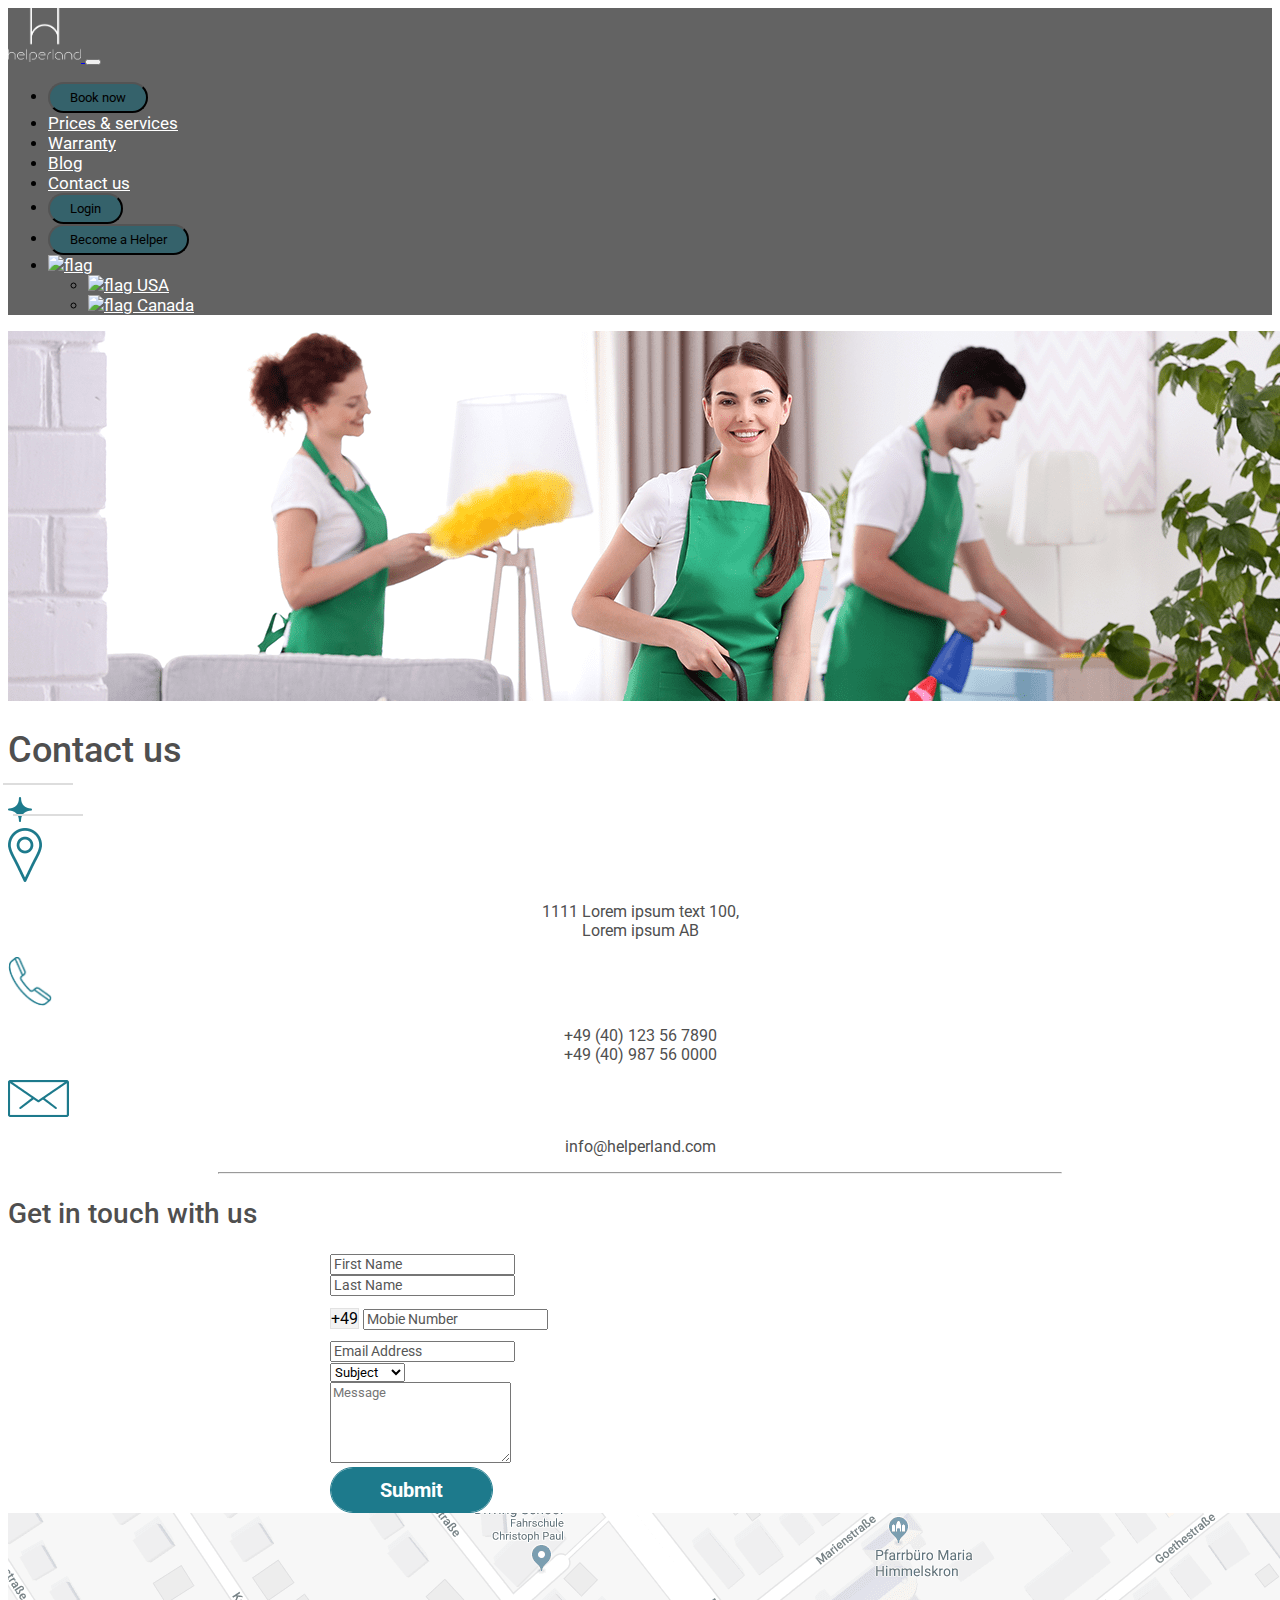
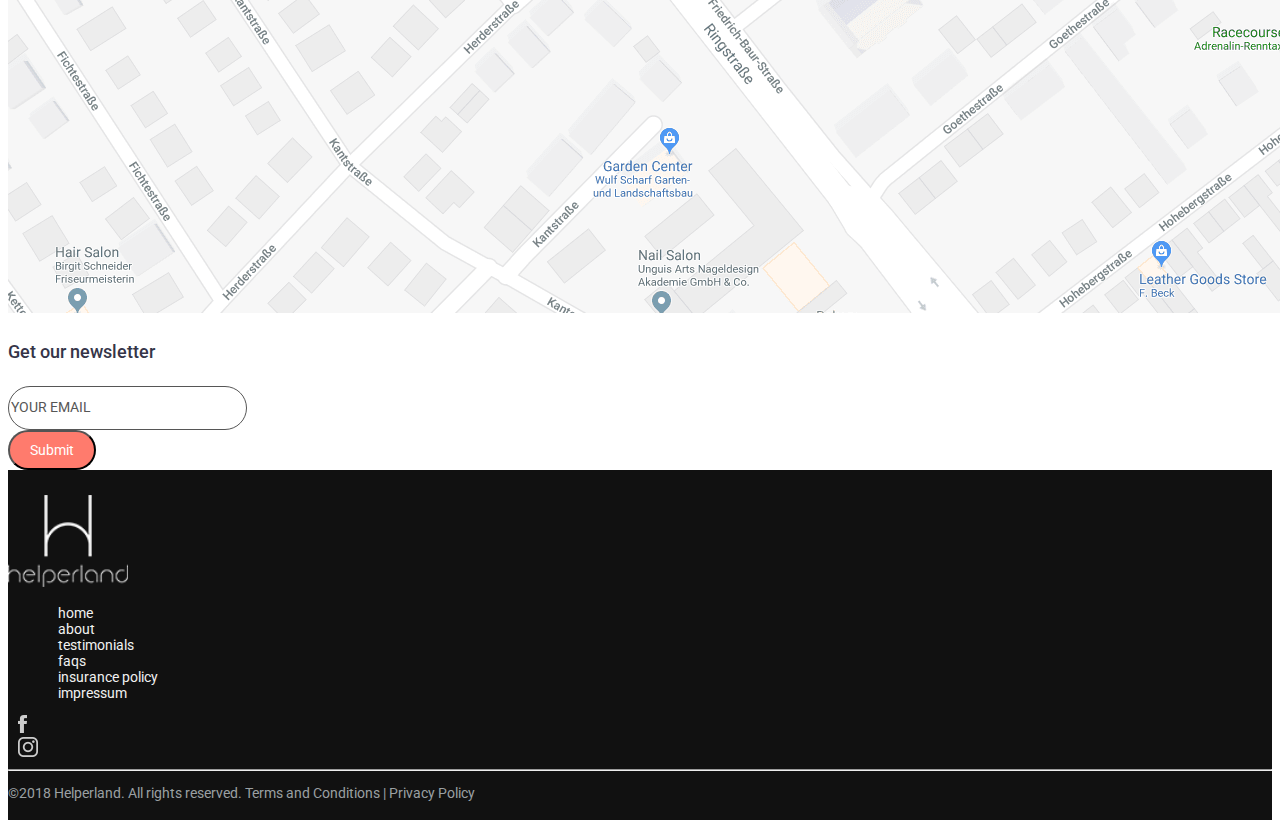
==== contact.html @ 33e20306 "add contact" ====
<!DOCTYPE html>
<html lang="en">

<head>
    <meta charset="UTF-8">
    <meta http-equiv="X-UA-Compatible" content="IE=edge">
    <meta name="viewport" content="width=device-width, initial-scale=1.0">
    <title>Contact</title>
    <!-- stylesheet -->
    <link rel="stylesheet" href="CSS/style.css">

    <link rel="stylesheet" href="https://cdnjs.cloudflare.com/ajax/libs/intl-tel-input/17.0.8/css/intlTelInput.css">
    <!-- bootstrap 5 css -->
    <link href="https://cdn.jsdelivr.net/npm/bootstrap@5.0.2/dist/css/bootstrap.min.css" rel="stylesheet" integrity="sha384-EVSTQN3/azprG1Anm3QDgpJLIm9Nao0Yz1ztcQTwFspd3yD65VohhpuuCOmLASjC" crossorigin="anonymous">

    <script src="https://cdn.jsdelivr.net/npm/bootstrap@5.0.2/dist/js/bootstrap.bundle.min.js" integrity="sha384-MrcW6ZMFYlzcLA8Nl+NtUVF0sA7MsXsP1UyJoMp4YLEuNSfAP+JcXn/tWtIaxVXM" crossorigin="anonymous"></script>

    <script src="https://ajax.googleapis.com/ajax/libs/jquery/3.5.1/jquery.min.js"></script>
    <!-- jquery 3.6.0 -->

    <script src="https://code.jquery.com/jquery-3.6.0.min.js" integrity="sha256-/xUj+3OJU5yExlq6GSYGSHk7tPXikynS7ogEvDej/m4=" crossorigin="anonymous"></script>

    <!-- intel tel -->

    <script src="JS/script.js"></script>

</head>

<body>
    <nav class="navbar navbar-dark navbar-expand-lg smlNav" id="nav">
        <div class="container-fluid">
            <a class="navbar-brand me-auto" href="#">
                <img class="faqNavLogo" id="navlogo" src="images/logo-large.png" alt="">
            </a>
            <button class="navbar-toggler" type="button" data-bs-toggle="collapse" data-bs-target="#navbarNavDropdown" aria-controls="navbarNavDropdown" aria-expanded="false" aria-label="Toggle navigation">
                    <span class=" navbar-toggler-icon"></span>
                </button>
            <div class="collapse navbar-collapse" id="navbarNavDropdown">
                <ul class="navbar-nav d-flex align-items-lg-center justify-content-lg-end justify-content-sm-start" id="nav-right">
                    <li class="nav-item">
                        <a class="nav-link" aria-current="page" href="#">
                            <button type="button" class="navbar-button btn btn-outline-light">Book now</button>
                        </a>
                    </li>
                    <li class="nav-item">
                        <a class="nav-link" aria-current="page" href="#">Prices & services</a>
                    </li>
                    <li class="nav-item">
                        <a class="nav-link" href="#">Warranty</a>
                    </li>
                    <li class="nav-item">
                        <a class="nav-link" href="#">Blog</a>
                    </li>
                    <li class="nav-item">
                        <a class="nav-link" href="#">Contact us</a>
                    </li>
                    <li class="nav-item">
                        <a class="nav-link" aria-current="page" href="#">
                            <button type="button" class="navbar-button btn btn-outline-light">Login</button>
                        </a>
                    </li>
                    <li class="nav-item">
                        <a class="nav-link" aria-current="page" href="#">
                            <button type="button" class="navbar-button btn btn-outline-light">Become a Helper</button>
                        </a>
                    </li>
                    <li class="nav-item dropdown">
                        <a class="nav-link dropdown-toggle" href="#" id="navbarDropdown" role="button" data-bs-toggle="dropdown" aria-expanded="false">
                            <img class="flag" src="https://cdn-icons-png.flaticon.com/128/206/206626.png" alt="flag">
                        </a>
                        <ul class="dropdown-menu dropdown-menu-end bg-dark text-light" aria-labelledby="defaultDropdown">
                            <li>
                                <a class="dropdown-item" data-img="https://cdn-icons-png.flaticon.com/128/206/206626.png" href="#"><img src="https://cdn-icons-png.flaticon.com/128/206/206626.png" alt="flag"> USA</a>
                            </li>
                            <li>
                                <a class="dropdown-item" data-img="https://cdn-icons-png.flaticon.com/128/555/555417.png" href="#"><img src="https://cdn-icons-png.flaticon.com/128/555/555417.png" alt="flag"> Canada</a>
                            </li>

                        </ul>
                    </li>
                    </li>
                </ul>
            </div>
        </div>
    </nav>

    <img class="w-100" src="./images/group-16_2.png">

    <h1 class="text-center pt-4 pb-2 pageTitle">Contact us</h1>

    <div class="d-flex justify-content-center star-design">
        <img src="./images/forma-1-copy-5.png" width="24" height="25" alt="">
    </div>

    <div class="container py-5">
        <div class="row w-100">
            <div class="col-sm col-md-12 col-lg-4 d-flex flex-column align-items-center">
                <img src="./images/forma-1_2.png" width="34" height="54">
                <p class="py-3 contactUsPara">1111 Lorem ipsum text 100,<br> Lorem ipsum AB</p>

            </div>
            <div class="col-sm col-md-12 col-lg-4 d-flex flex-column align-items-center">
                <img src="./images/phone-call.png" width="44" height="50" alt="">
                <p class="py-3 contactUsPara">+49 (40) 123 56 7890<br>+49 (40) 987 56 0000</p>

            </div>
            <div class="col-sm col-md-12 col-lg-4 d-flex flex-column align-items-center">
                <img src="./images/vector-smart-object.png" width="61" height="37" alt="">
                <p class="py-4 contactUsPara">info@helperland.com</p>
            </div>
        </div>
    </div>

    <hr class="hrLine">

    <section class="mt-5 text-center">
        <h2 class="pt-4 pb-2 contactHeading">Get in touch with us</h2>

        <form class="contact-form">
            <div class="row mb-3">
                <div class="col-sm-6">
                    <div class="form-group untouch">
                        <input class="form-control" maxlength="25" name="FirstName" type="text" placeholder="First Name">
                    </div>
                </div>
                <div class="col-sm-6">
                    <div class="form-group">
                        <input class="form-control" maxlength="25" name="LastName" type="text" placeholder="Last Name">
                    </div>
                </div>
            </div>
            <div class="row mb-3">
                <div class="col-sm-6">
                    <div class="form-group">
                        <div class="input-group untouch">
                            <span class="country-code">+49</span>
                            <input class="form-control" name="no" maxlength="20" type="text" placeholder="Mobie Number">
                        </div>
                    </div>
                </div>

                <div class="col-sm-6">
                    <div class="form-group">
                        <input class="form-control" name="Email" maxlength="100" type="text" placeholder="Email Address">
                    </div>
                </div>
            </div>
            <div class="row mb-3">
                <div class="col-sm-12">
                    <div class="form-group">
                        <select class="form-control" name="sub-type">
                    <option value="1">
                      Subject</option><option value="2">
                      Subject 2</option>
                  </select>
                    </div>
                </div>
            </div>
            <div class="row mb-4">
                <div class="col-sm-12">
                    <div class="form-group">
                        <textarea class="form-control" formcontrolname="Message" rows="5" placeholder="Message"></textarea>
                    </div>
                </div>
            </div>

            <div class="col-sm-12 text-center">
                <button class="btn-submit btn-lg" data-dismiss="msg" type="submit" disabled="">Submit</button>
            </div>

        </form>
    </section>

    <section class="mt-5">
        <div class="row banner">
            <img src="./images/group-16.png" alt="" srcset="">
        </div>

    </section>

    <div class="pb-5">
        <h4 id="newsletter" class="text-center pt-5 pb-2 text-uppercase">Get our newsletter</h4>
        <form class="form-inline">
            <div class="form-group d-flex justify-content-center" id="newsletterEmail">
                <div style="margin-right: 10px">
                    <input type="email" class="form-control" id="inputEmail" placeholder="YOUR EMAIL">
                </div>
                <div>
                    <button id="emailSubmitButton" class="btn" type="submit">Submit</button>
                </div>
            </div>
        </form>
    </div>

    <footer id="homepage-footer">
        <div class="d-flex flex-column flex-md-row justify-content-around align-items-center">
            <img src="./images/footer-logo.png" alt="" width="120" height="92">
            <ul class="d-flex text-uppercase" id="footer-list">
                <li>home</li>
                <li>about</li>
                <li>testimonials</li>
                <li>faqs</li>
                <li>insurance policy</li>
                <li>impressum</li>
            </ul>
            <div class="px-4 d-flex" id="footerSocialMediaSymbol">
                <div>
                    <img src="./images/ic-facebook.png" width="9" height="18" alt="">
                </div>
                <div>
                    <img src="./images/ic-instagram.png" width="20" height="20" alt="">
                </div>
            </div>

        </div>
        <hr class="mx-5" style="background-color: white;">
        <p class="text-center" style="font-size: 14px; color: #9BA0A3">©2018 Helperland. All rights reserved. Terms and Conditions | Privacy Policy</p>
    </footer>

</body>

</html>
---- CSS/style.css ----
@import url("https://fonts.googleapis.com/css2?family=Roboto:wght@400;500;700&display=swap");
* {
    font-family: "Roboto", sans-serif;
}

#site-header {
    background-image: url("../images/Landing-Page-background-image.png");
    height: 930px;
    width: 100%;
    padding: 10px;
}


/* for dropdown flag */

.flag {
    width: 30px;
}

.btn-group {
    margin: 30px;
    color: #000000;
}

.btn img {
    width: 30px;
}

.dropdown-menu img {
    width: 30px
}

.navbar-nav li a {
    color: #ffffff;
    font-size: 17px;
}

.navbar-nav li a:hover {
    color: #ffffff;
}

.navbar-button {
    background-color: rgba(41, 98, 109, 0.8) !important;
}

.navbar-button:hover {
    color: white !important;
    background-color: rgba(41, 98, 109, 1) !important;
}

.navbar-nav li a>button {
    border-radius: 20px;
    padding: 0 8px;
    padding: 6px 20px;
}

#nav-right {
    /* padding-left: 500px; */
    width: 100%;
}

.dropdown-item:hover {
    background-color: #353548 !important;
}


/* banner-list-heading */

.banner_list_heading {
    font-size: 50px;
}

#banner-list {
    margin-top: 318px;
    margin-left: 55px;
    color: #ffffff;
}


/* book cleaner button */

#book_cleaner_button {
    border: 1px solid #FFFFFF;
    border-radius: 27px;
    font-size: 18px;
    background-color: rgba(0, 96, 114, 0.6);
    opacity: 0.8;
}

#book-cleaner-button:hover {
    background-color: rgba(0, 96, 114, 1);
    color: #ffffff !important;
}

#process_steps {
    margin-top: 120px;
    flex-wrap: wrap;
    color: #ffffff;
}

#sectionTwo {
    margin-bottom: 200px;
}

#sectionTwoHeading {
    font-size: 40px;
    font-family: "Roboto", sans-serif;
    color: #4f4f4f;
    font-weight: bold;
}

.sectionTwoSubHeading {
    font-size: 30px;
    font-family: "Roboto", sans-serif;
    font-weight: bold;
    color: #565656;
    height: 120px;
}

.sectionTwoText {
    font-family: "Roboto", sans-serif;
    color: #565656;
    font-size: 17px;
}

.cardStyle {
    width: 320px;
    border: 0px !important;
}

.cardBodyStyle {
    padding: 0px !important;
}

#sectionourBlog {
    background-image: url("../images/blog-left-bg.png"), url("../images/blog-right-bg.png");
    background-position: left, right;
    background-repeat: no-repeat;
    background-attachment: scroll;
    background-size: contain;
    padding: 50px 0;
}

#sectionThreeHeading {
    color: #4f4f4f;
    font-size: 30px;
    font-family: "Roboto", sans-serif;
    font-weight: bold;
}

#sectionThreeText {
    color: #4f4f4f;
    font-size: 18px;
}

#sectionThreeImg img {
    width: 404px;
    height: 336px;
}

#BlogHeading {
    font-size: 40px;
    font-family: "Roboto", sans-serif;
    font-weight: bold;
    color: #4f4f4f;
}

.blogCardStyle {
    box-shadow: 0 0 30px #e4ebf0;
    border: none !important;
}

.blogTitle {
    font-size: 20px;
    font-weight: bold;
    font-family: "Roboto", sans-serif;
    color: #3d4046;
}

.blogDate {
    font-size: 13px;
    font-family: "Roboto", sans-serif;
    color: #a3a3a3;
}

.blogText {
    color: #565656;
    font-size: 16px;
    font-family: "Roboto", sans-serif;
}

.readPost {
    font-size: 18px;
    color: #4f4f4f;
    font-family: "Roboto", sans-serif;
    text-decoration: none;
}

.readPost:hover {
    color: #4f4f4f;
}

#Customer {
    background-color: #F4F5F8;
}

.customerTitle {
    font-size: 40px;
    font-weight: bold;
    font-family: "Roboto", sans-serif;
    color: #4f4f4f;
}

.customerName {
    font-size: 19.92px;
    color: #4f4f4f;
    font-family: "Roboto", sans-serif;
    font-weight: bold;
}

.customerCity {
    font-size: 13.95px;
    color: #8e8e8e;
    font-family: "Roboto", sans-serif;
}

.customerCardBody {
    padding-left: 40px !important;
    padding-top: 40px !important;
    padding-bottom: 30px !important;
    padding-right: 20px !important;
}

.msgImage {
    position: absolute;
    right: 20px;
    top: 20px;
}

.customerCard {
    background-color: #e4ebf0;
    border-left: 4px solid #006072 !important;
    border-right: none !important;
    border-top: none !important;
    border-bottom: none !important;
    position: relative;
}

.customerText {
    font-size: 16px;
    color: #565656;
    font-family: "Roboto", sans-serif;
}

.gotoTop {
    position: fixed;
    bottom: 50px;
    background-color: #525252;
    padding: 10px 14px 14px;
    border-radius: 50%;
    width: 48px;
    height: 48px;
}

#newsletter {
    font-family: "Roboto", sans-serif;
    font-size: 18px;
    color: #353548;
    font-weight: 500;
}

#emailSubmitButton {
    background-color: #ff7b6d;
    color: #ffffff;
    font-size: 14px;
    font-family: "Roboto", sans-serif;
    border-radius: 50px;
    height: 40px;
    width: 88px;
}

#inputEmail {
    border: 1px solid #565656;
    border-radius: 50px;
    height: 40px;
    width: 233px;
}

input::-webkit-input-placeholder {
    font-size: 14px;
    color: #565656;
    font-family: "Roboto", sans-serif;
}

#chatSymbol {
    position: fixed;
    bottom: 50px;
    right: 50px;
}

#homepage-footer {
    background-color: #111111;
    padding: 25px 0 5px;
}

#footer-list {
    flex-wrap: wrap;
    list-style-type: none;
    font-family: "Roboto", sans-serif;
    color: #f1f1f1;
    font-size: 14px;
    padding: 0px 40px;
}

#footer-list li {
    padding: 0 10px;
}

#footerSocialMediaSymbol div {
    padding: 0 10px;
}

#policy {
    background-color: #292929;
    color: #f1f1f1;
    height: 64px;
    position: fixed;
    bottom: 0;
}

#policy button {
    background-color: #eed507;
    height: 40px;
    width: 99px;
    border-radius: 25px;
    margin-right: 30px !important;
}

#policy button:hover {
    background-color: #e0cb0c;
}

#policy p {
    font-size: 14px;
    margin: 0 390px 0 10px;
}


/* FAQ PAGE */

.smlNav {
    background-color: rgba(82, 82, 82, 0.9);
}

.faqNavLogo {
    height: 54px;
    width: 73px;
}

.FAQTitle {
    font-size: 36px;
    color: #4F4F4F;
    font-weight: 500;
    opacity: 1;
}

.star-design::after {
    position: relative;
    bottom: 12px;
    left: 5px;
    content: " ";
    display: block;
    border-bottom: 2px solid #dddddd;
    width: 70px;
}

.star-design::before {
    position: relative;
    bottom: 12px;
    right: 5px;
    content: " ";
    display: block;
    border-bottom: 2px solid #dddddd;
    width: 70px;
}

#FAQPara {
    max-width: 498px;
    color: #646464;
    font-size: 18px;
    margin: auto;
}

.labl {
    display: block;
    max-width: 472px;
    font-size: 24px;
    padding: 0px !important;
}

.labelCustomer {
    background-color: #1d7a8c;
    color: white;
    cursor: pointer;
}

.labelServiceProvider {
    background-color: #f6f6f6;
    color: #666666;
    cursor: pointer;
}

#FAQSections {
    border-bottom: 5px solid #1d7a8c;
}

.faq-item {
    border: none !important;
}

.faq-question {
    color: #646464 !important;
    font-weight: bold !important;
    background-color: white !important;
    border: none !important;
}

.faq-question-text {
    padding: 0 10px !important;
    border: none !important;
}

.faq-content {
    color: #646464;
    padding: 0 50px !important;
    border: none !important;
}

.accordion-button:focus {
    box-shadow: none !important;
}

.accordion-button:not(.collapsed) {
    box-shadow: none !important;
}

.accordion-button::before {
    flex-shrink: 0;
    width: 1.25rem;
    height: 1.25rem;
    margin-left: auto;
    content: "";
    background-image: url("../images/right-arrow.png");
    background-repeat: no-repeat;
    background-size: 1.25rem;
    transition: transform 0.2s ease-in-out;
}

.accordion-button:not(.collapsed)::before {
    background-image: url("../images/right-arrow.png");
    transform: rotate(90deg);
}

.accordion-button:not(.collapsed)::after,
.accordion-button::after {
    background-image: none !important;
}


/* FAQ page :end */


/* price page started */

.priceCard {
    border: 1px solid #b0c9ce;
}

.priceCard h2 {
    background-color: #1d7a8c;
    color: white;
    font-size: 28px;
    font-weight: bold;
    padding: 12px 0 13px 0;
}

.priceCard h3 {
    color: #646464;
    font-size: 48px;
}

.priceCard h3 span {
    font-size: 30px;
}

.priceCard ul {
    list-style-type: none;
    text-align: left;
    padding: 15px 0 0 150px;
}

.priceCard ul li {
    padding: 6px 0;
}

.p-16 {
    color: #646464;
}

.p-bold-18 {
    font-size: 18px;
    font-weight: bold;
    color: #1d7a8c;
}

.pageTitle {
    font-size: 36px;
    font-weight: 500;
    color: #4f4f4f;
}

.hrLine {
    margin-left: 210px;
    margin-right: 210px;
    color: #646464;
}

#extraServices div>div {
    width: 108px;
    height: 108px;
    border-radius: 50%;
    border: 1px solid #B0C9CE;
}

#extraServices div img {
    position: relative;
    top: 27px;
}

#extraServices div img#oven {
    top: 35px;
}

#cleaningPart {
    padding: 30px 0;
}

#cleaningPart div div {
    padding: 0px;
}

#cleaningPart ul {
    list-style-type: none;
    padding: 0px;
    height: 225px;
}

#cleaningPart ul li {
    padding: 6px 0;
}

#cleaningPart h3 {
    color: #4F4F4F;
    font-weight: bold;
    font-size: 20px;
    padding-top: 15px;
}

#FAQWhyHelperland>div#first h3 {
    font-size: 20px;
    font-weight: bold;
    color: #646464;
    text-align: right;
}

#FAQWhyHelperland>div#first p {
    font-size: 14px;
    color: #646464;
    text-align: right !important;
}

#FAQWhyHelperland>div#second h3 {
    font-size: 20px;
    font-weight: bold;
    color: #646464;
    text-align: left;
}

#FAQWhyHelperland>div#second p {
    font-size: 14px;
    color: #646464;
    text-align: left;
    max-width: 285px;
}


/* price page ended*/

.aboutPara {
    color: #646464;
    letter-spacing: 0px;
    opacity: 1;
}

.contactUsPara {
    color: #4F4F4F;
    font-size: 16px;
    text-align: center;
    letter-spacing: 0px;
}

.contactHeading {
    font-size: 28px;
    color: #4F4F4F;
    font-weight: 500;
    letter-spacing: 0;
}


/* media query */

@media screen and (max-width: 560px) {
    .untouch {
        margin-bottom: 20px;
    }
}

.col-sm-4 .img {
    margin-bottom: 20px;
    display: inline-block;
    height: 61px;
    width: 61px;
}

.btn-submit {
    width: 163px;
    height: 46px;
    background: #1D7A8C 0% 0% no-repeat padding-box;
    border-radius: 23px;
    border: 1px solid #1D7A8C;
    line-height: 20px;
    color: #FFFFFF;
    font-size: 20px;
    font-weight: 700;
    opacity: 1;
}

.country-code {
    width: 57px;
    height: 46px;
    background-color: #F3F3F3;
    border: 1px #E2E2E2 solid;
    line-height: 45px;
}

.contact-form {
    max-width: 620px;
    margin: auto;
}

@media (max-width: 992px) {
    .navbar-collapse {
        background-color: rgb(41, 41, 41);
        text-align: left !important;
        padding-left: 20px;
    }
}
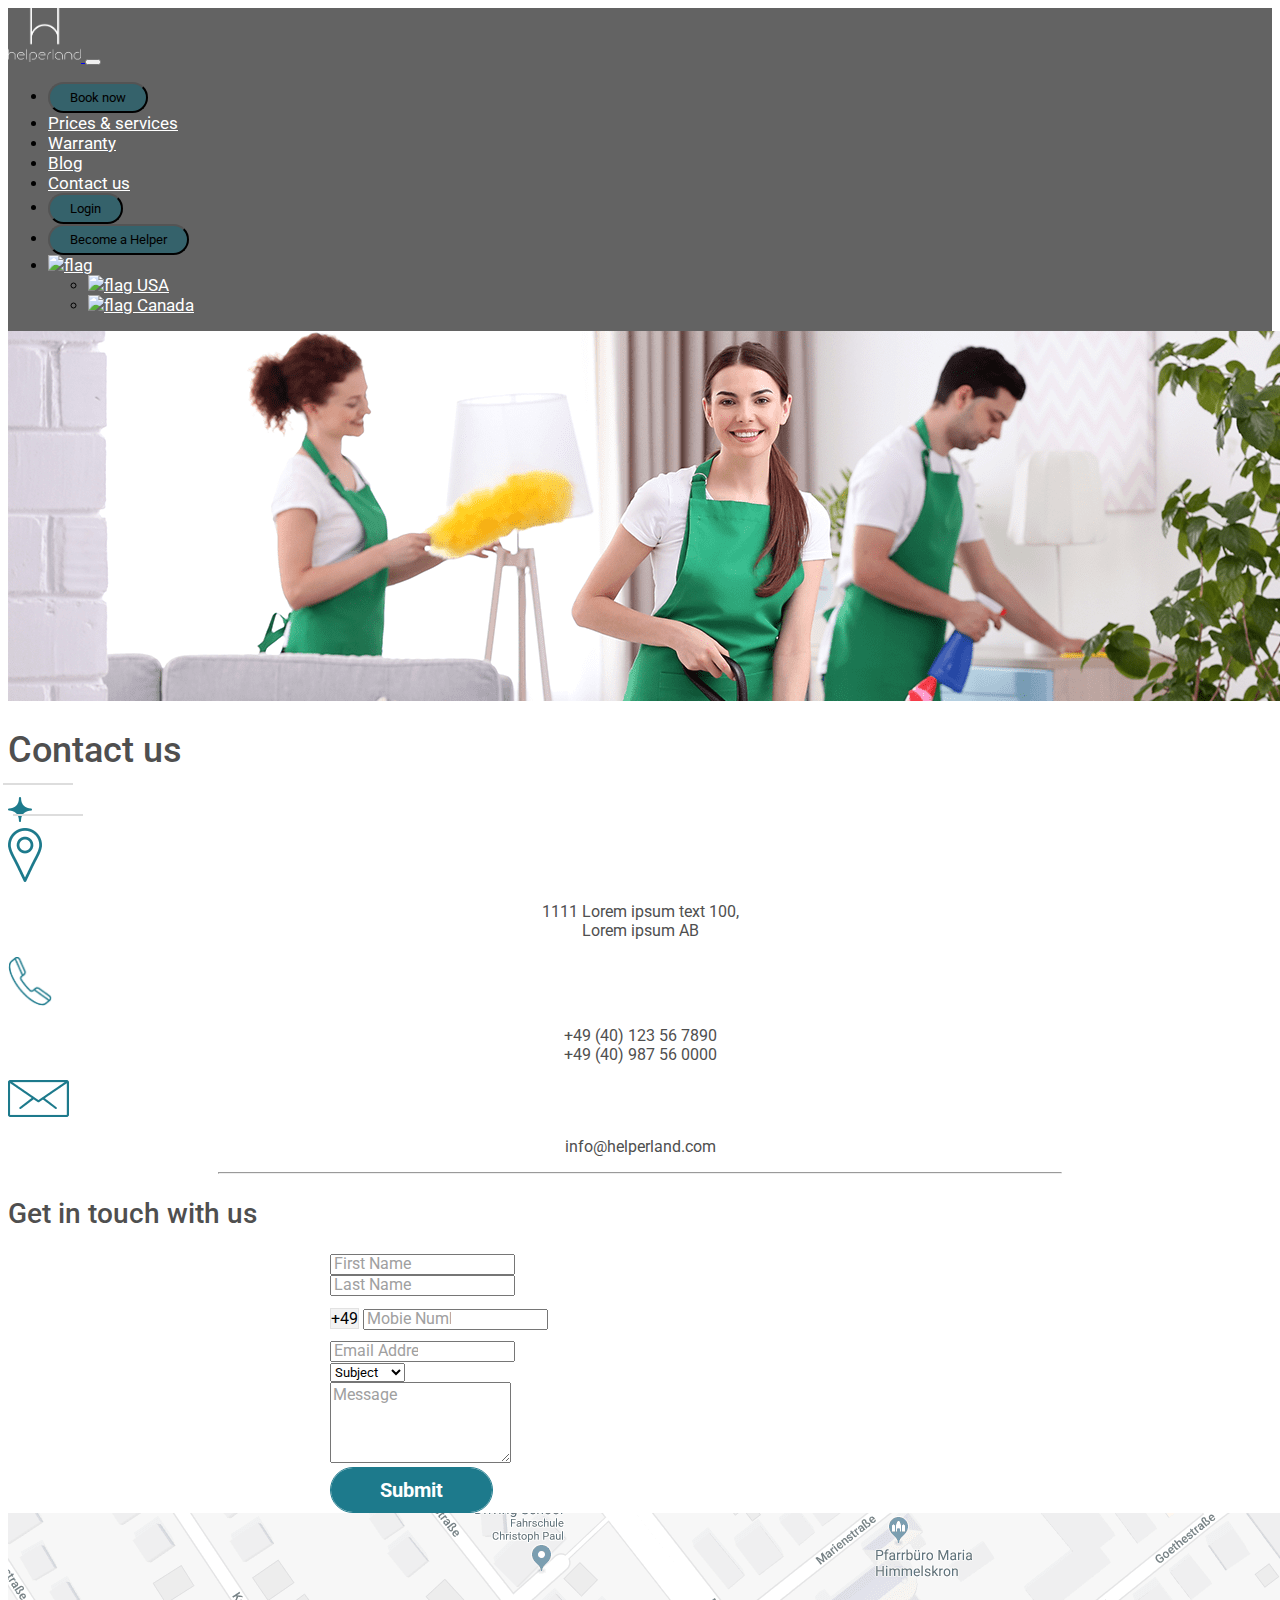
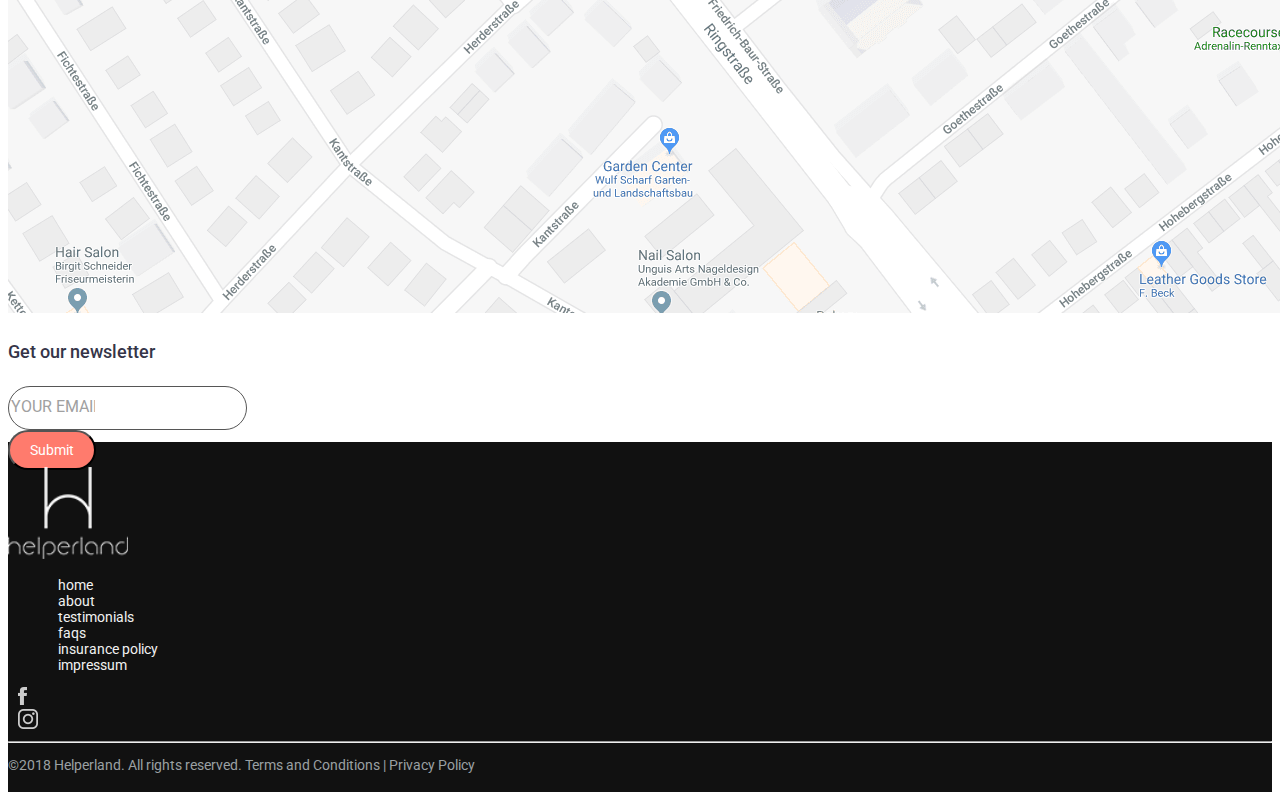
==== commit ed6420b7: "add service request & user management" ====
--- a/contact.html
+++ b/contact.html
@@ -116,7 +116,7 @@
     <section class="mt-5 text-center">
         <h2 class="pt-4 pb-2 contactHeading">Get in touch with us</h2>
 
-        <form class="contact-form">
+        <div class="contact-form">
             <div class="row mb-3">
                 <div class="col-sm-6">
                     <div class="form-group untouch">
@@ -168,7 +168,7 @@
                 <button class="btn-submit btn-lg" data-dismiss="msg" type="submit" disabled="">Submit</button>
             </div>
 
-        </form>
+            </form>
     </section>
 
     <section class="mt-5">
--- a/CSS/style.css
+++ b/CSS/style.css
@@ -6,8 +6,8 @@
 #site-header {
     background-image: url("../images/Landing-Page-background-image.png");
     height: 930px;
-    width: 100%;
     padding: 10px;
+    background-size: cover;
 }
 
 
@@ -615,6 +615,537 @@
     font-weight: 500;
     letter-spacing: 0;
 }
+
+
+/* service provider page start */
+
+#service-provider-header {
+    background-image: url("../images/become-a-pro-banner.png");
+    background-repeat: no-repeat;
+    height: 930px;
+    padding: 10px;
+    background-size: cover;
+}
+
+#banner {
+    padding: 152px 0 114px;
+    min-height: 100vh;
+    display: flex;
+    align-items: flex-end;
+    justify-content: flex-end;
+    position: relative;
+}
+
+#banner .register-form {
+    max-width: 430px;
+    background-color: #ffffff;
+    margin: 50px auto 44px;
+    padding: 19px 35px;
+    opacity: 1;
+}
+
+#banner .container .register-form h3 {
+    margin-bottom: 24px;
+}
+
+#banner h3 {
+    font-size: 24px;
+    color: #4F4F4F;
+}
+
+#banner .container .register-form .g-recaptcha {
+    margin-top: 0px;
+}
+
+#service-submit {
+    width: 166px;
+    height: 46px;
+    color: #FFFFFF;
+    background-color: #1D7A8C;
+    /* border-radius: 23px; */
+    padding: 8px 27px;
+    font-size: 16px;
+    font-family: "Roboto", sans-serif;
+    text-align: right;
+    font-weight: bold;
+}
+
+#banner .container .register-form .submit p span {
+    width: 30px;
+    height: 11px;
+}
+
+.form-para {
+    color: #4f4f4f;
+    font-size: 16px;
+}
+
+#how_it_works {
+    background-image: url("../images/blog-left-bg.png"), url("../images/blog-right-bg.png");
+    background-position: left, right;
+    background-repeat: no-repeat;
+    background-attachment: scroll;
+    background-size: contain;
+    padding: 50px 0;
+}
+
+.howItWorksImgCard {
+    width: 391px;
+    height: 286px;
+    margin: 10px;
+}
+
+.howItWorksCard {
+    max-width: 748px;
+    width: 100%;
+    color: #4f4f4f;
+    margin-bottom: 20px;
+}
+
+.howItWorksHeader {
+    font-size: 40px;
+    color: #4f4f4f;
+    margin: 68px auto 73px;
+}
+
+.howItWorksCardHeader {
+    font-size: 30px;
+    margin-bottom: 16px;
+    font-weight: bold;
+}
+
+.howItWorksCardText {
+    font-size: 18px;
+    margin-bottom: 48px;
+}
+
+
+/* service provider page end */
+
+
+/* upcoming page start */
+
+.bell-icon {
+    width: 72px;
+    border-left: 2px solid #E1E1E1;
+    border-right: 2px solid #E1E1E1;
+}
+
+.welcome {
+    padding: 43px 0px;
+    background-color: #F9F9F9;
+    border: 1px solid #E1E1E1;
+}
+
+.wlc_txt {
+    font-size: 30px;
+}
+
+#admin-panel {
+    padding: 30px 0px;
+}
+
+#admin-panel .container-fluid {
+    margin: auto;
+    overflow: hidden;
+}
+
+.tab {
+    max-width: 262px;
+    min-width: 212px;
+    min-height: 712px;
+    float: left;
+    border: 1px solid #ccc;
+    background-color: #1D7A8C;
+    width: 30%;
+    height: 300px;
+}
+
+.tab button {
+    display: block;
+    background-color: inherit;
+    color: #FFFFFF;
+    padding: 17px 16px;
+    width: 100%;
+    border: none;
+    outline: none;
+    text-align: left;
+    cursor: pointer;
+    transition: 0.3s;
+    font-size: 18px;
+}
+
+.tab .tablinks {
+    height: 55px;
+}
+
+.tab hr {
+    margin: 0px;
+    color: #FFFFFF;
+}
+
+.tab button:hover {
+    background-color: #146371;
+}
+
+.tab button.active {
+    background-color: #146371;
+}
+
+.tabcontent {
+    float: left;
+    padding: 0px 0px 0px 31px;
+    width: 70%;
+    min-height: 300px;
+    /*overflow-x: auto;
+    overflow-y: auto;*/
+}
+
+.table {
+    border: 1px solid #E1E1E1;
+    min-width: 700px;
+}
+
+.table thead {
+    background-color: #F9F9F9;
+    height: 49px;
+}
+
+.table thead tr th p {
+    margin: 5px 0px;
+    font-weight: bold;
+}
+
+.table tbody tr th p {
+    margin: 0px;
+}
+
+.table tbody tr td p {
+    margin: 0px;
+    line-height: 1.5;
+}
+
+.table>:not(:last-child)>:last-child>* {
+    border-bottom-color: #E1E1E1;
+}
+
+#table_cancel_btn {
+    background-color: #FF6B6B;
+    border-radius: 17px
+}
+
+#table_rateSP_btn {
+    background-color: #6DA9B5;
+    border-radius: 17px;
+}
+
+#status_completed {
+    background-color: #67B644;
+    font-size: 13px;
+    color: white;
+    height: 24px;
+    width: 80px;
+    padding: 2px 5px;
+    /* margin-bottom: 13px; */
+}
+
+#status_cancelled {
+    background-color: #FF6B6B;
+    font-size: 13px;
+    color: white;
+    height: 24px;
+    width: 80px;
+    padding: 2px 5px;
+}
+
+#cap {
+    margin-left: -50px;
+    margin-top: 10px;
+}
+
+#cap_img {
+    border-radius: 50%;
+    border: 1px solid #AAAAAA;
+    padding: 10px 5px;
+    vertical-align: middle;
+}
+
+#cap-side {
+    margin-top: -40px;
+}
+
+.ajust {
+    display: flex;
+    justify-content: space-between;
+    margin-left: -12px;
+}
+
+.export_btn {
+    color: white;
+    background-color: #146371;
+    border-radius: 50px;
+    height: 34px;
+    width: 80px;
+    border: none;
+    margin-bottom: 15px;
+}
+
+
+/* upcoming page end */
+
+
+/* user management page started page 9 */
+
+.btn .drop_button {
+    width: 4px;
+}
+
+#navUser {
+    min-height: 64px;
+    position: sticky;
+    top: 0;
+    left: 0;
+    z-index: 2000;
+    width: 100%;
+    background: #1FB6FF;
+}
+
+#navUser .container-fluid a h1 {
+    font-weight: 200;
+    margin-bottom: 0px;
+    margin-left: 15px;
+}
+
+#navUser .admin-icon p {
+    color: #FFFFFF;
+    margin-bottom: 0px;
+    margin-left: 7px;
+}
+
+.container-fluid {
+    padding-left: 0px;
+    overflow: hidden;
+}
+
+.navul {
+    display: block;
+    padding-left: 0px;
+    margin-left: -11px;
+}
+
+#navw {
+    width: 100%;
+}
+
+#sidebar .nav-item {
+    border: 1px solid #E1E1E1;
+    min-height: 46px;
+    list-style: none;
+}
+
+.menu-title {
+    font-size: 16px;
+    color: #646464;
+}
+
+#sidebar {
+    display: block;
+    max-width: 273px;
+    float: left;
+    width: 100%;
+}
+
+.Sidebar {
+    min-height: calc(100vh - 60px);
+    background: #fff;
+    font-family: "Nunito", sans-serif;
+    font-weight: 500;
+    padding: 0;
+    width: 235px;
+    z-index: 11;
+}
+
+.tabcontent {
+    float: left;
+    width: 83%;
+    padding-left: 20px;
+}
+
+.tabcontent .tab-head {
+    margin-top: 24px;
+    margin-bottom: 10px;
+}
+
+.tabcontent .tab-head button {
+    background-color: #1FB6FF;
+    border-radius: 4px;
+}
+
+.tabcontent .tab-head img {
+    margin-right: 7px;
+    width: 16px;
+    height: 16px;
+}
+
+.tabcontent .user-details {
+    min-height: 86px;
+    background-color: #FFFFFF;
+    border: 1px solid #E1E1E1;
+    padding: 20px 15px 18px 15px;
+    margin-bottom: 20px;
+}
+
+form {
+    height: 56px;
+}
+
+.form-control::placeholder,
+.form-select {
+    font-size: 16px;
+    color: #A0A0A0;
+    width: 84px;
+    height: 46px;
+}
+
+.user-details .form-input .search-btn {
+    background-color: #1FB6FF;
+    width: 84px;
+    height: 46px;
+}
+
+.user-details .form-input .clear-btn {
+    color: #646464;
+    border: 1px solid #DEDDDD;
+    width: 84px;
+    height: 46px;
+}
+
+
+/* table */
+
+.table {
+    border: 1px solid #E1E1E1;
+    min-width: 700px;
+    background-color: #FFFFFF;
+}
+
+.table thead {
+    background-color: #F9F9F9;
+    height: 49px;
+}
+
+.table tbody {
+    border: 1px solid #E1E1E1;
+}
+
+.table>:not(:last-child)>:last-child>* {
+    border-bottom-color: #E1E1E1;
+}
+
+.table tbody td .active-btn {
+    background-color: #67B644;
+    line-height: 1;
+}
+
+.roundedbtn {
+    width: 36px;
+    height: 36px;
+    background-color: #F4F4F4;
+    border-radius: 100%;
+}
+
+.table tbody td .dropdown {
+    position: relative;
+    display: inline-block;
+    height: 50px;
+}
+
+.dropdown-content {
+    display: none;
+    position: absolute;
+    background-color: #FFFFFF;
+    min-width: 160px;
+    box-shadow: 0px 0px 6px 0px #00000040;
+    z-index: 1;
+    right: 80px;
+    top: 370px;
+    border-radius: 4px;
+}
+
+.dropdown-content a {
+    font-size: 16px;
+    color: #646464;
+    padding: 12px 16px;
+    text-decoration: none;
+    display: block;
+}
+
+.dropdown-content::before {
+    position: absolute;
+    content: '';
+    height: 14px;
+    width: 14px;
+    background: #FFFFFF;
+    right: 15px;
+    top: -7px;
+    transform: rotate(45deg);
+    z-index: 1;
+}
+
+.show {
+    display: block;
+}
+
+
+/* user management page end */
+
+
+/* service request page started */
+
+.user-details .from-date {
+    background: url("../images/admin-calendar-blue.png") 0 0 no-repeat;
+    padding-left: 30px;
+}
+
+.table tbody td .new-btn {
+    background-color: #F2BB37;
+    line-height: 1;
+}
+
+.table tbody td .pending-btn {
+    background-color: #1FB6FF;
+    line-height: 1;
+}
+
+.table tbody td .complete_btn {
+    background-color: #67B644;
+    line-height: 1;
+}
+
+.table tbody td .cancell_btn {
+    background-color: #FF6B6B;
+    line-height: 1;
+}
+
+
+/* service request page end */
+
+
+/* service history page start */
+
+.serviceHeader {
+    font-size: 22px;
+    color: #646464;
+}
+
+.payment {
+    color: #1D7A8C;
+    font-size: 24px;
+    font-weight: 700;
+}
+
+
+/* service history page end */
 
 
 /* media query */
@@ -664,4 +1195,57 @@
         text-align: left !important;
         padding-left: 20px;
     }
+}
+
+@media only screen and (max-width: 600px) {
+    #policy {
+        height: 100px;
+        bottom: 0;
+    }
+    #policy p {
+        margin: 0;
+    }
+    #sectionourBlog img {
+        width: 202px;
+        height: 168px;
+    }
+    #homepage-footer {
+        flex-direction: column;
+    }
+    #footer-list {
+        flex-direction: column;
+        text-align: center;
+        /* flex: 0 0 100%; */
+    }
+    #chatSymbol {
+        display: none;
+    }
+    #newsletterEmail {
+        flex-direction: column !important;
+        align-items: center;
+    }
+    #newsletterEmail>div>button {
+        margin-top: 10px;
+    }
+    .priceCard ul {
+        padding-left: 50px;
+    }
+    #FAQWhyHelperland>div#second h3 {
+        text-align: center;
+    }
+    #FAQWhyHelperland>div#second p {
+        text-align: center;
+        margin: auto;
+        padding-bottom: 20px;
+    }
+    #FAQWhyHelperland>div#first h3 {
+        text-align: center;
+    }
+    #FAQWhyHelperland>div#first p {
+        text-align: center !important;
+        margin: auto !important;
+        /* padding-bottom: 20px; */
+        max-width: 285px;
+        padding: 0 0 20px 0 !important;
+    }
 }